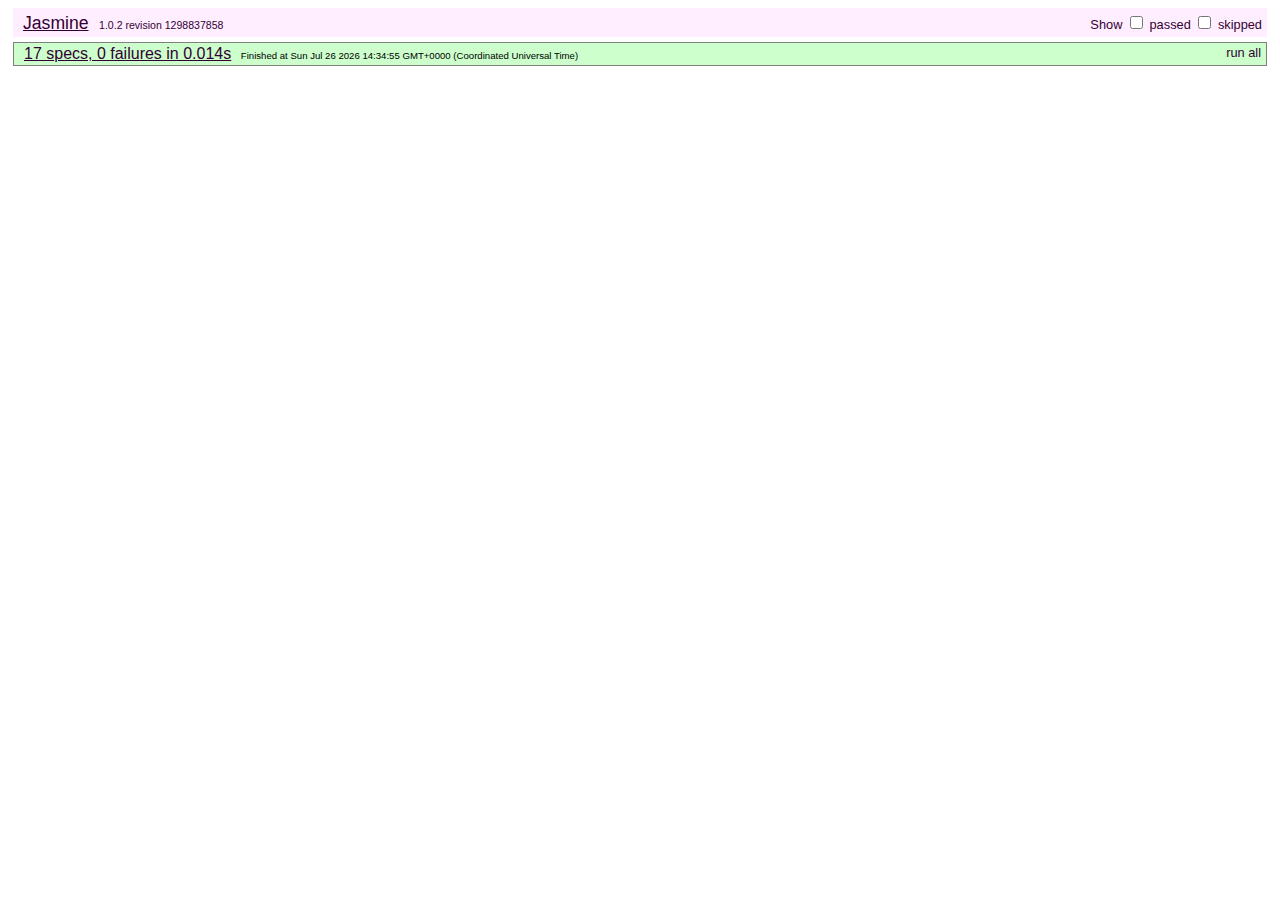
==== SpecRunner.html @ eef5bf32 "Adding velocity calculation for updating nodes positions" ====
<!DOCTYPE HTML PUBLIC "-//W3C//DTD HTML 4.01 Transitional//EN"
  "http://www.w3.org/TR/html4/loose.dtd">
<html>
<head>
  <title>Jasmine Test Runner</title>
  <link rel="stylesheet" type="text/css" href="lib/jasmine-1.0.2/jasmine.css">
  <script type="text/javascript" src="lib/jasmine-1.0.2/jasmine.js"></script>
  <script type="text/javascript" src="lib/jasmine-1.0.2/jasmine-html.js"></script>
  <script type="text/javascript" src="lib/jquery-1.6.1.min.js"></script>
  <script type="text/javascript" src="lib/underscore.js"></script>

  <!-- include source files here... -->
  <script type="text/javascript" src="src/Array.js"></script>
  <script type="text/javascript" src="src/Node.js"></script>
  <script type="text/javascript" src="src/LocationRandomizer.js"></script>
  <script type="text/javascript" src="src/Vector.js"></script>
  <script type="text/javascript" src="src/CoulombRepulsion.js"></script>
  <script type="text/javascript" src="src/HookeAttraction.js"></script>
  <script type="text/javascript" src="src/NodesCreator.js"></script>
  <script type="text/javascript" src="src/GraphDrawer.js"></script>

  <!-- include spec files here... -->
  <script type="text/javascript" src="spec/ArraySpec.js"></script>
  <script type="text/javascript" src="spec/SpecHelper.js"></script>
  <script type="text/javascript" src="spec/NodeSpec.js"></script>
  <script type="text/javascript" src="spec/LocationRandomizerSpec.js"></script>
  <script type="text/javascript" src="spec/VectorSpec.js"></script>
  <script type="text/javascript" src="spec/CoulombRepulsionSpec.js"></script>
  <script type="text/javascript" src="spec/HookeAttractionSpec.js"></script>
  <script type="text/javascript" src="spec/NodesCreatorSpec.js"></script>
  <script type="text/javascript" src="spec/GraphDrawerSpec.js"></script>

</head>
<body>

<script type="text/javascript">
  jasmine.getEnv().addReporter(new jasmine.TrivialReporter());
  jasmine.getEnv().execute();
</script>

</body>
</html>
---- lib/jasmine-1.0.2/jasmine.css ----
body {
  font-family: "Helvetica Neue Light", "Lucida Grande", "Calibri", "Arial", sans-serif;
}


.jasmine_reporter a:visited, .jasmine_reporter a {
  color: #303; 
}

.jasmine_reporter a:hover, .jasmine_reporter a:active {
  color: blue; 
}

.run_spec {
  float:right;
  padding-right: 5px;
  font-size: .8em;
  text-decoration: none;
}

.jasmine_reporter {
  margin: 0 5px;
}

.banner {
  color: #303;
  background-color: #fef;
  padding: 5px;
}

.logo {
  float: left;
  font-size: 1.1em;
  padding-left: 5px;
}

.logo .version {
  font-size: .6em;
  padding-left: 1em;
}

.runner.running {
  background-color: yellow;
}


.options {
  text-align: right;
  font-size: .8em;
}




.suite {
  border: 1px outset gray;
  margin: 5px 0;
  padding-left: 1em;
}

.suite .suite {
  margin: 5px; 
}

.suite.passed {
  background-color: #dfd;
}

.suite.failed {
  background-color: #fdd;
}

.spec {
  margin: 5px;
  padding-left: 1em;
  clear: both;
}

.spec.failed, .spec.passed, .spec.skipped {
  padding-bottom: 5px;
  border: 1px solid gray;
}

.spec.failed {
  background-color: #fbb;
  border-color: red;
}

.spec.passed {
  background-color: #bfb;
  border-color: green;
}

.spec.skipped {
  background-color: #bbb;
}

.messages {
  border-left: 1px dashed gray;
  padding-left: 1em;
  padding-right: 1em;
}

.passed {
  background-color: #cfc;
  display: none;
}

.failed {
  background-color: #fbb;
}

.skipped {
  color: #777;
  background-color: #eee;
  display: none;
}


/*.resultMessage {*/
  /*white-space: pre;*/
/*}*/

.resultMessage span.result {
  display: block;
  line-height: 2em;
  color: black;
}

.resultMessage .mismatch {
  color: black;
}

.stackTrace {
  white-space: pre;
  font-size: .8em;
  margin-left: 10px;
  max-height: 5em;
  overflow: auto;
  border: 1px inset red;
  padding: 1em;
  background: #eef;
}

.finished-at {
  padding-left: 1em;
  font-size: .6em;
}

.show-passed .passed,
.show-skipped .skipped {
  display: block;
}


#jasmine_content {
  position:fixed;
  right: 100%;
}

.runner {
  border: 1px solid gray;
  display: block;
  margin: 5px 0;
  padding: 2px 0 2px 10px;
}
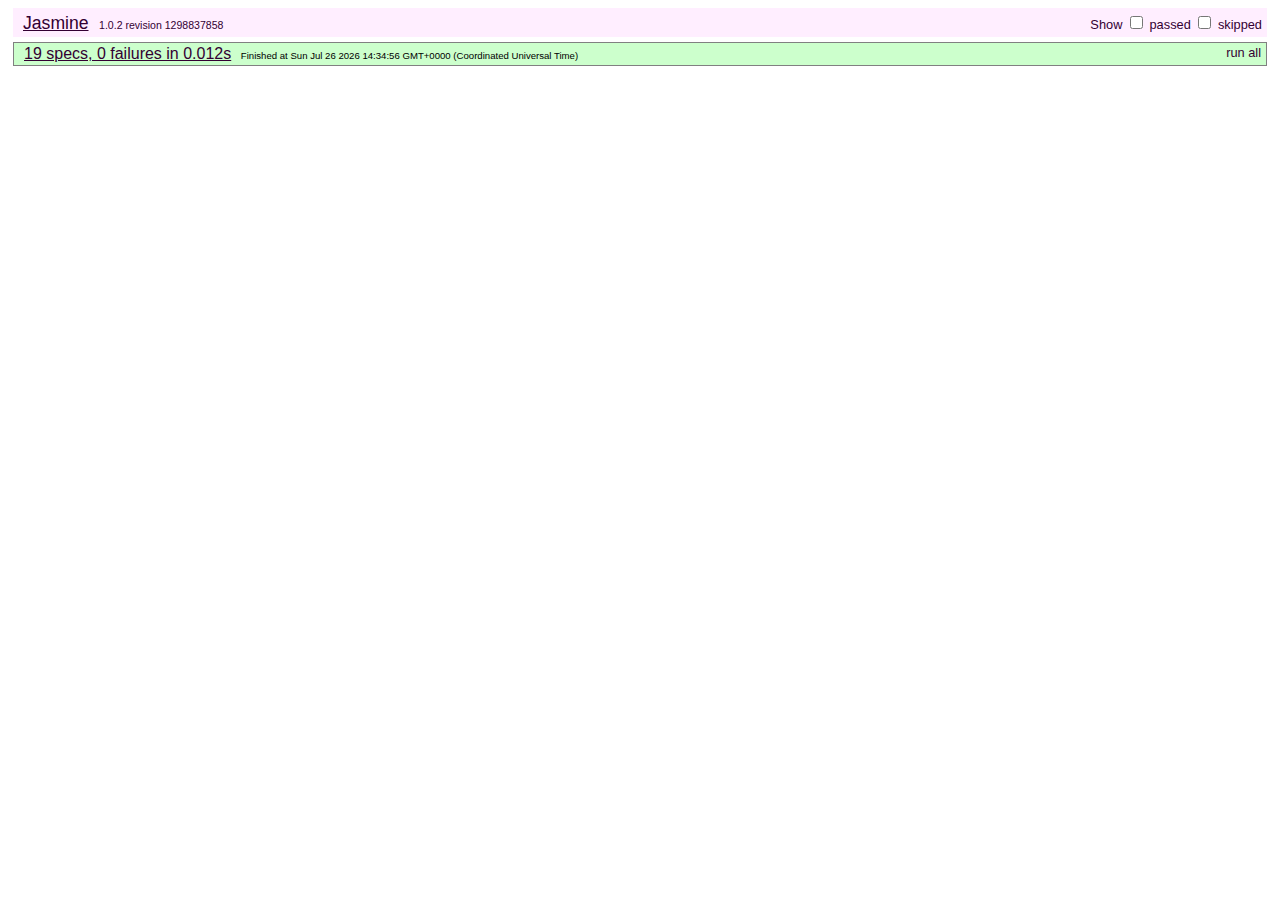
==== commit aced0e03: "Renamed the graph drawer to forces, which will do the calculations for each node" ====
--- a/SpecRunner.html
+++ b/SpecRunner.html
@@ -17,7 +17,7 @@
   <script type="text/javascript" src="src/CoulombRepulsion.js"></script>
   <script type="text/javascript" src="src/HookeAttraction.js"></script>
   <script type="text/javascript" src="src/NodesCreator.js"></script>
-  <script type="text/javascript" src="src/GraphDrawer.js"></script>
+  <script type="text/javascript" src="src/Forces.js"></script>
 
   <!-- include spec files here... -->
   <script type="text/javascript" src="spec/ArraySpec.js"></script>
@@ -28,7 +28,7 @@
   <script type="text/javascript" src="spec/CoulombRepulsionSpec.js"></script>
   <script type="text/javascript" src="spec/HookeAttractionSpec.js"></script>
   <script type="text/javascript" src="spec/NodesCreatorSpec.js"></script>
-  <script type="text/javascript" src="spec/GraphDrawerSpec.js"></script>
+  <script type="text/javascript" src="spec/ForcesSpec.js"></script>
 
 </head>
 <body>
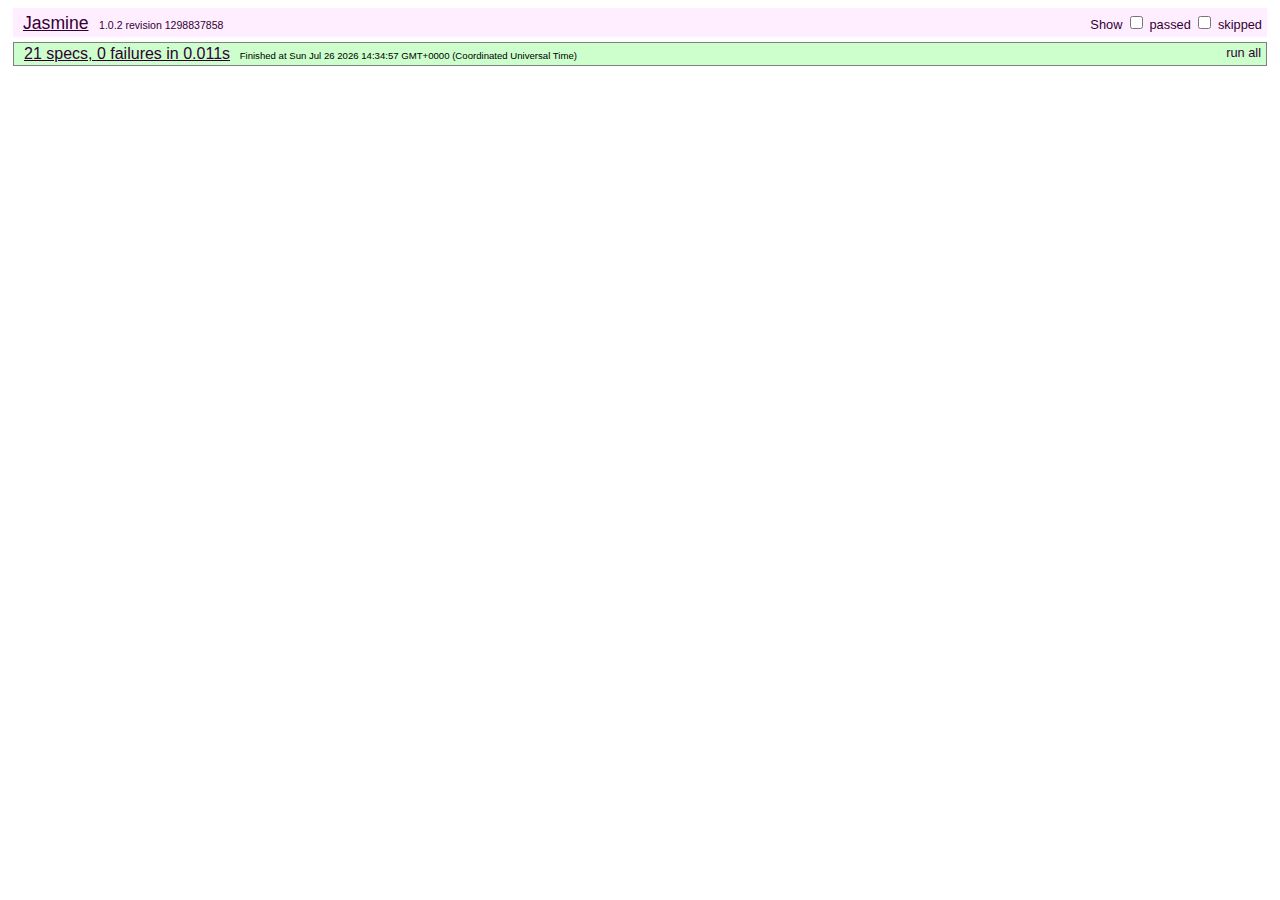
==== commit 9ddb1b09: "Adding graph drawer" ====
--- a/SpecRunner.html
+++ b/SpecRunner.html
@@ -18,6 +18,7 @@
   <script type="text/javascript" src="src/HookeAttraction.js"></script>
   <script type="text/javascript" src="src/NodesCreator.js"></script>
   <script type="text/javascript" src="src/Forces.js"></script>
+  <script type="text/javascript" src="src/GraphDrawer.js"></script>
 
   <!-- include spec files here... -->
   <script type="text/javascript" src="spec/ArraySpec.js"></script>
@@ -29,6 +30,7 @@
   <script type="text/javascript" src="spec/HookeAttractionSpec.js"></script>
   <script type="text/javascript" src="spec/NodesCreatorSpec.js"></script>
   <script type="text/javascript" src="spec/ForcesSpec.js"></script>
+  <script type="text/javascript" src="spec/GraphDrawerSpec.js"></script>
 
 </head>
 <body>
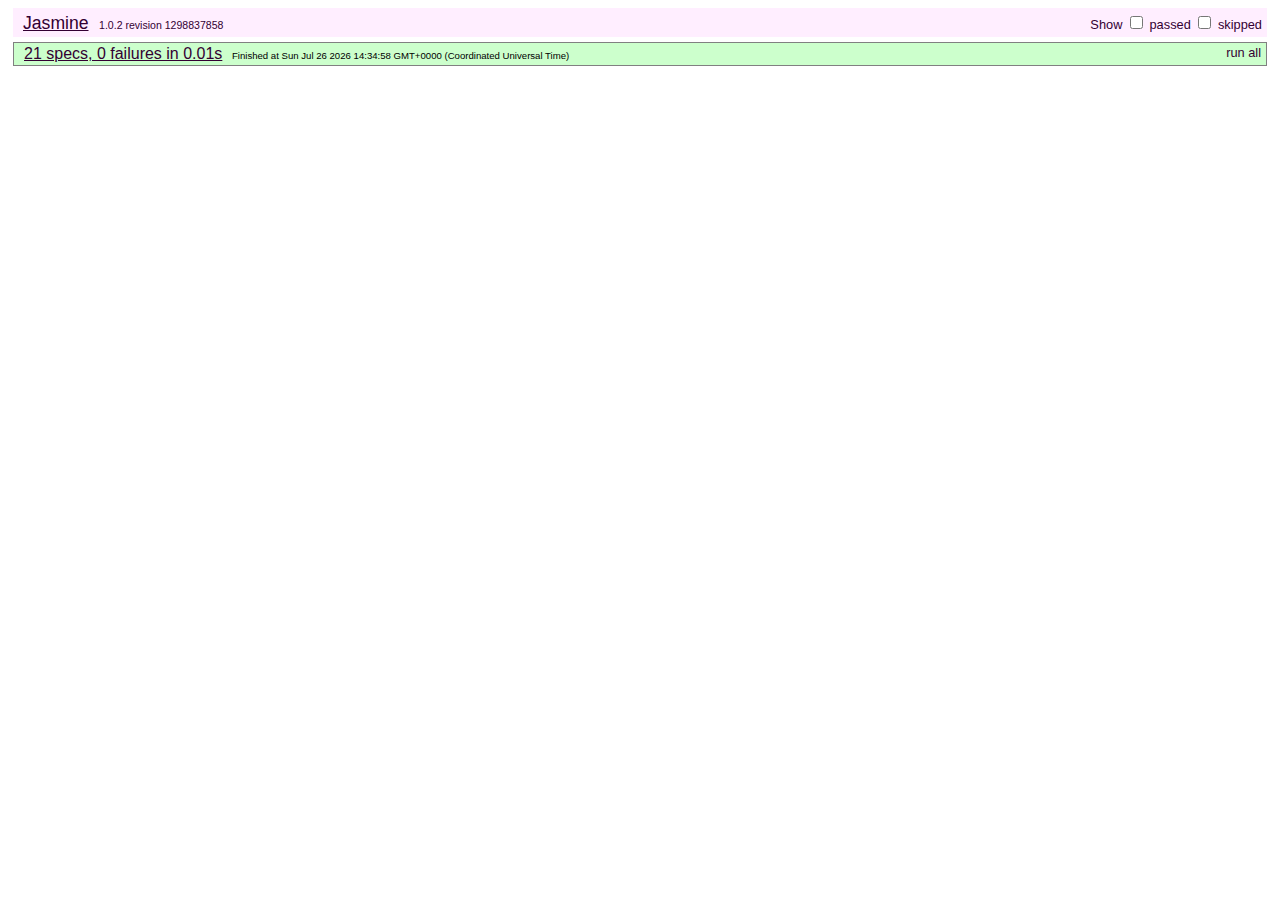
==== commit 7f1d7104: "Added the whole thing to index. Still need to figure out how to multiply two vectors" ====
--- a/SpecRunner.html
+++ b/SpecRunner.html
@@ -18,7 +18,7 @@
   <script type="text/javascript" src="src/HookeAttraction.js"></script>
   <script type="text/javascript" src="src/NodesCreator.js"></script>
   <script type="text/javascript" src="src/Forces.js"></script>
-  <script type="text/javascript" src="src/GraphDrawer.js"></script>
+  <script type="text/javascript" src="src/ForceLocationCalculator.js"></script>
 
   <!-- include spec files here... -->
   <script type="text/javascript" src="spec/ArraySpec.js"></script>
@@ -30,7 +30,7 @@
   <script type="text/javascript" src="spec/HookeAttractionSpec.js"></script>
   <script type="text/javascript" src="spec/NodesCreatorSpec.js"></script>
   <script type="text/javascript" src="spec/ForcesSpec.js"></script>
-  <script type="text/javascript" src="spec/GraphDrawerSpec.js"></script>
+  <script type="text/javascript" src="spec/ForceLocationCalculatorSpec.js"></script>
 
 </head>
 <body>
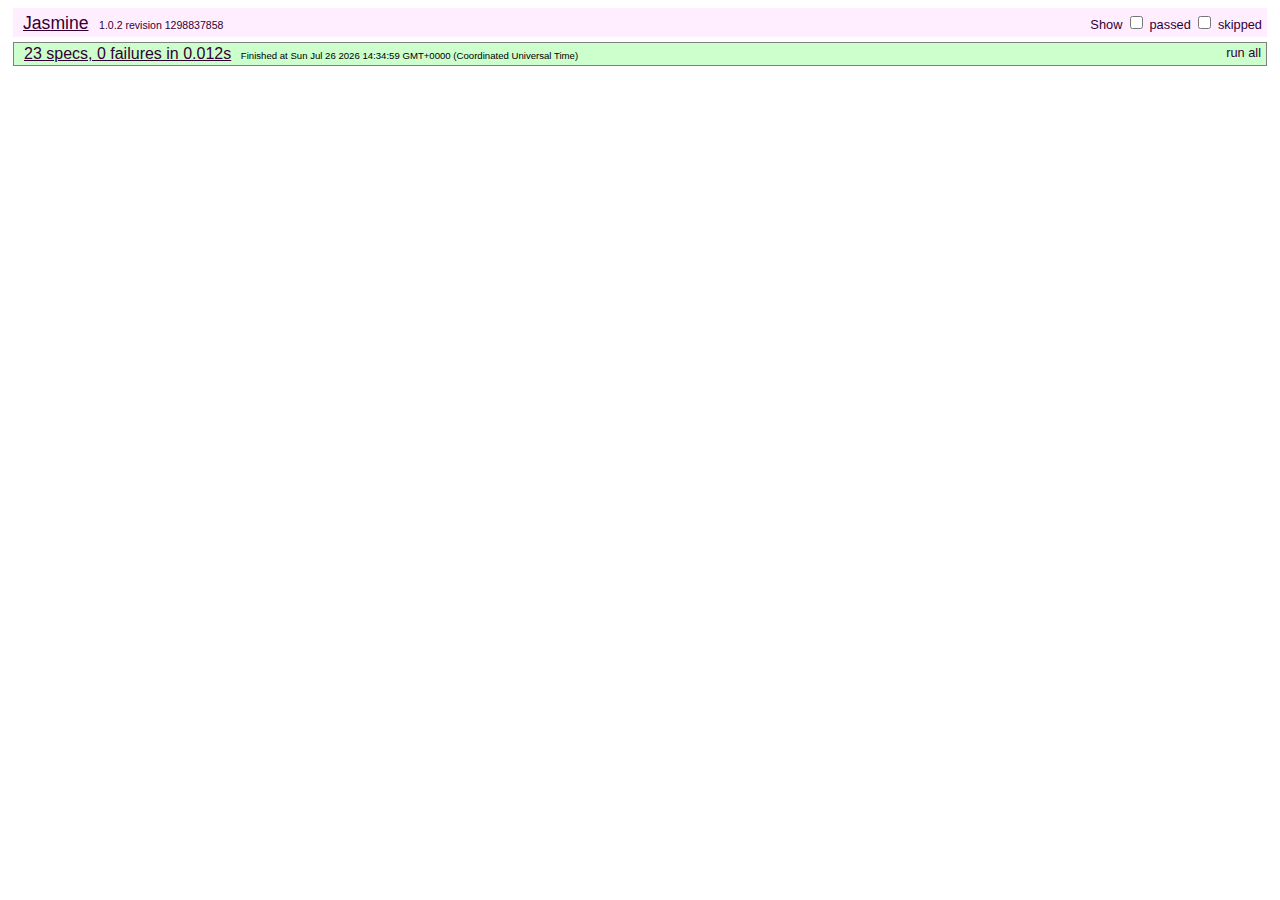
==== commit 327da1f1: "Created a css, abstracted the implementation of main and the strategy creation of nodes" ====
--- a/SpecRunner.html
+++ b/SpecRunner.html
@@ -19,6 +19,8 @@
   <script type="text/javascript" src="src/NodesCreator.js"></script>
   <script type="text/javascript" src="src/Forces.js"></script>
   <script type="text/javascript" src="src/ForceLocationCalculator.js"></script>
+  <script type="text/javascript" src="src/NodesDrawer.js"></script>
+  <script type="text/javascript" src="src/FanNodeCreator.js"></script>
 
   <!-- include spec files here... -->
   <script type="text/javascript" src="spec/ArraySpec.js"></script>
@@ -31,6 +33,8 @@
   <script type="text/javascript" src="spec/NodesCreatorSpec.js"></script>
   <script type="text/javascript" src="spec/ForcesSpec.js"></script>
   <script type="text/javascript" src="spec/ForceLocationCalculatorSpec.js"></script>
+  <script type="text/javascript" src="spec/NodesDrawerSpec.js"></script>
+  <script type="text/javascript" src="spec/FanNodeCreatorSpec.js"></script>
 
 </head>
 <body>
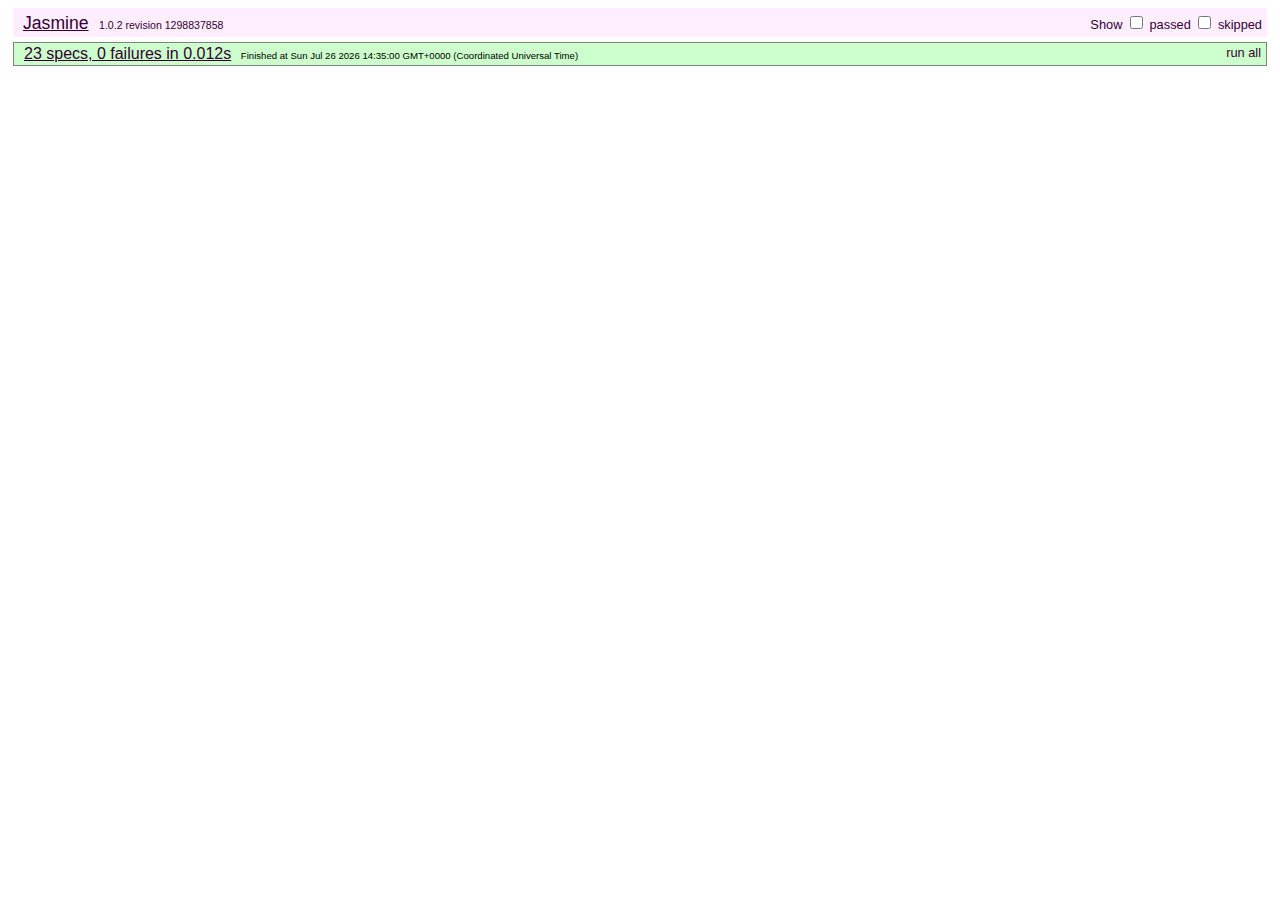
==== commit 2742bb1a: "Renaming the nodes creator from fan to flat" ====
--- a/SpecRunner.html
+++ b/SpecRunner.html
@@ -20,7 +20,7 @@
   <script type="text/javascript" src="src/Forces.js"></script>
   <script type="text/javascript" src="src/ForceLocationCalculator.js"></script>
   <script type="text/javascript" src="src/NodesDrawer.js"></script>
-  <script type="text/javascript" src="src/FanNodeCreator.js"></script>
+  <script type="text/javascript" src="src/FlatNodeCreator.js"></script>
 
   <!-- include spec files here... -->
   <script type="text/javascript" src="spec/ArraySpec.js"></script>
@@ -34,7 +34,7 @@
   <script type="text/javascript" src="spec/ForcesSpec.js"></script>
   <script type="text/javascript" src="spec/ForceLocationCalculatorSpec.js"></script>
   <script type="text/javascript" src="spec/NodesDrawerSpec.js"></script>
-  <script type="text/javascript" src="spec/FanNodeCreatorSpec.js"></script>
+  <script type="text/javascript" src="spec/FlatNodeCreatorSpec.js"></script>
 
 </head>
 <body>
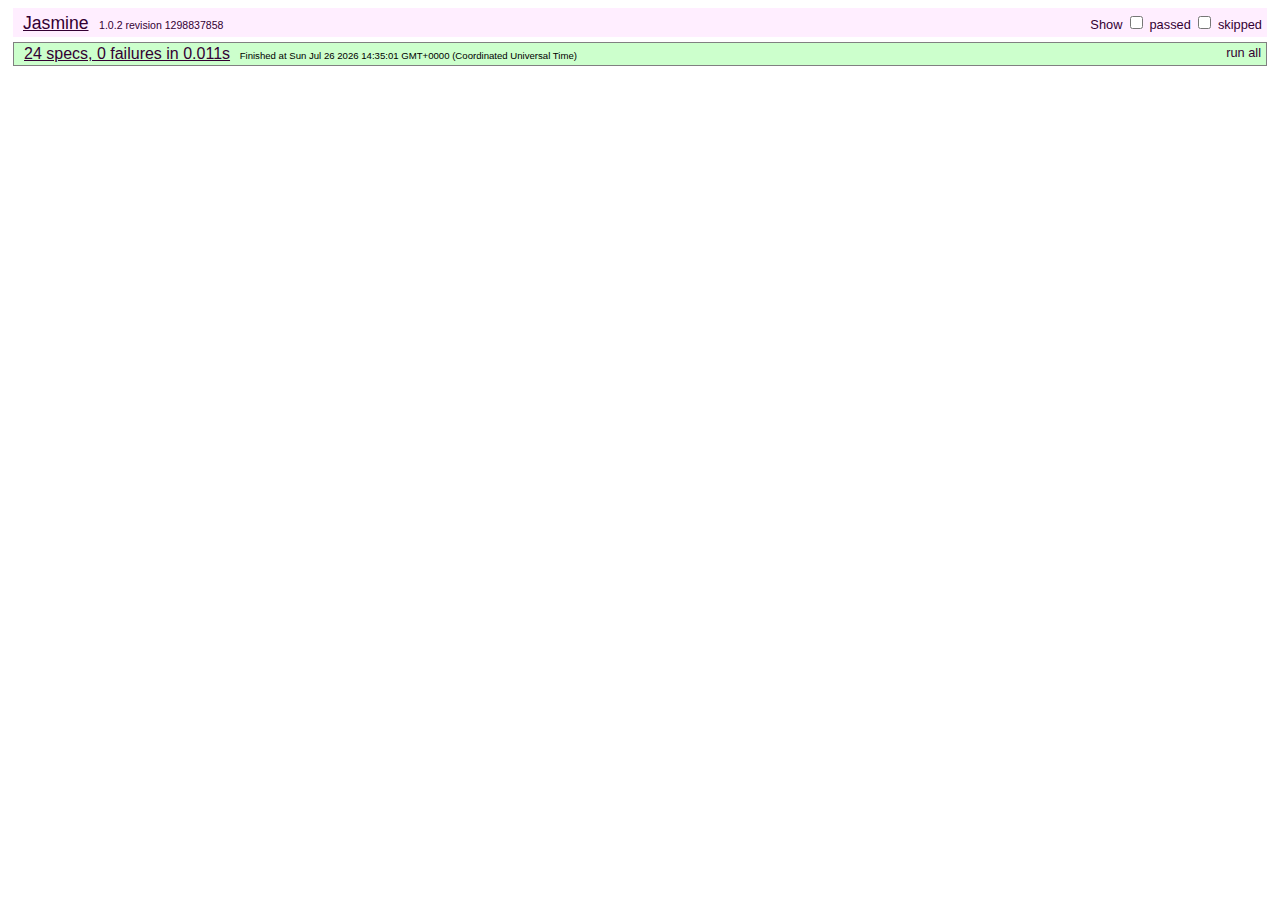
==== commit b3c20a48: "Added the binary node creator" ====
--- a/SpecRunner.html
+++ b/SpecRunner.html
@@ -21,6 +21,7 @@
   <script type="text/javascript" src="src/ForceLocationCalculator.js"></script>
   <script type="text/javascript" src="src/NodesDrawer.js"></script>
   <script type="text/javascript" src="src/FlatNodeCreator.js"></script>
+  <script type="text/javascript" src="src/BinaryNodeCreator.js"></script>
 
   <!-- include spec files here... -->
   <script type="text/javascript" src="spec/ArraySpec.js"></script>
@@ -35,6 +36,7 @@
   <script type="text/javascript" src="spec/ForceLocationCalculatorSpec.js"></script>
   <script type="text/javascript" src="spec/NodesDrawerSpec.js"></script>
   <script type="text/javascript" src="spec/FlatNodeCreatorSpec.js"></script>
+  <script type="text/javascript" src="spec/BinaryNodeCreatorSpec.js"></script>
 
 </head>
 <body>
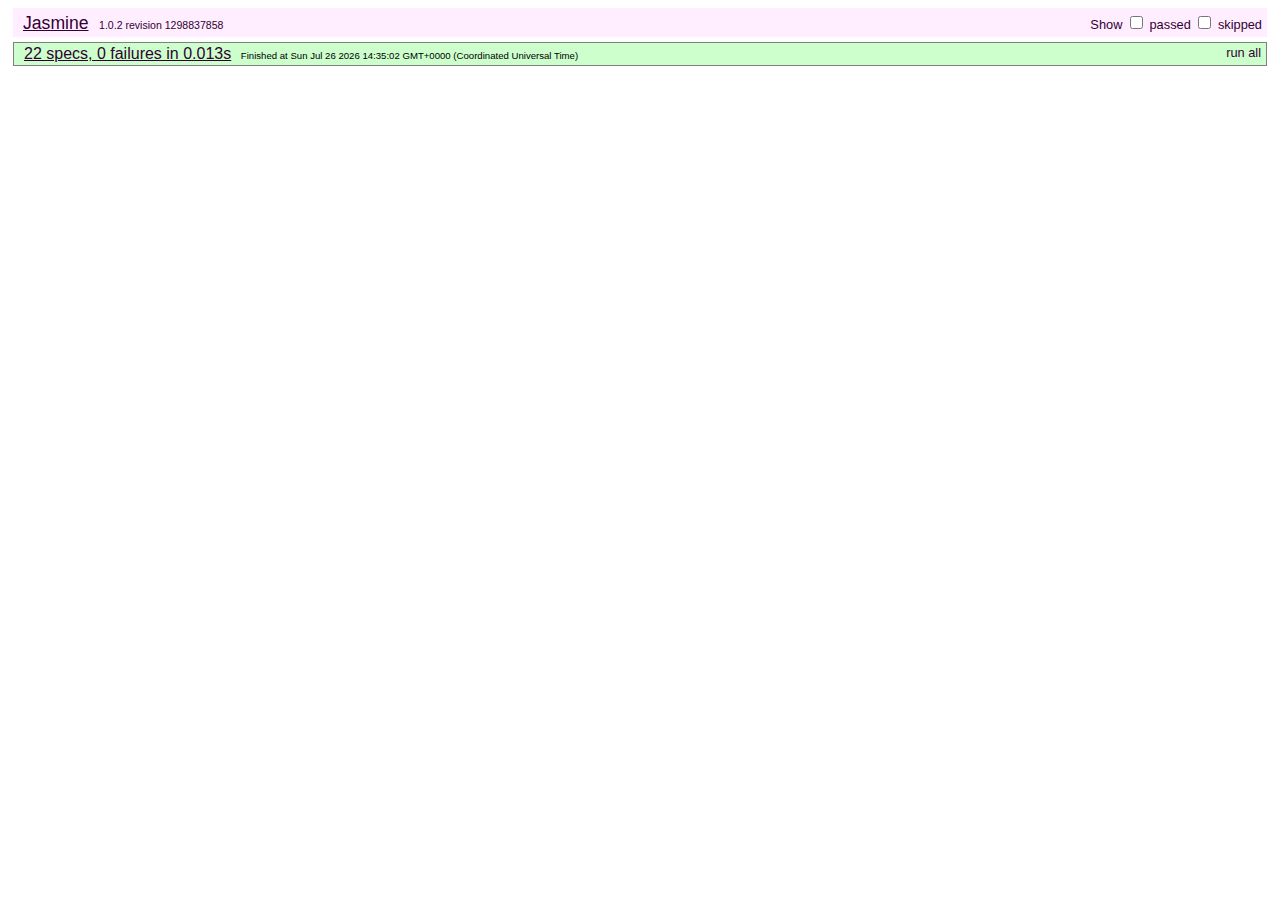
==== commit 80a48749: "Adding rack in order to deploy to heroku." ====
--- a/SpecRunner.html
+++ b/SpecRunner.html
@@ -6,22 +6,22 @@
   <link rel="stylesheet" type="text/css" href="lib/jasmine-1.0.2/jasmine.css">
   <script type="text/javascript" src="lib/jasmine-1.0.2/jasmine.js"></script>
   <script type="text/javascript" src="lib/jasmine-1.0.2/jasmine-html.js"></script>
-  <script type="text/javascript" src="lib/jquery-1.6.1.min.js"></script>
-  <script type="text/javascript" src="lib/underscore.js"></script>
+  <script type="text/javascript" src="public/js/jquery-1.6.1.min.js"></script>
+  <script type="text/javascript" src="public/js/underscore.js"></script>
 
   <!-- include source files here... -->
-  <script type="text/javascript" src="src/Array.js"></script>
-  <script type="text/javascript" src="src/Node.js"></script>
-  <script type="text/javascript" src="src/LocationRandomizer.js"></script>
-  <script type="text/javascript" src="src/Vector.js"></script>
-  <script type="text/javascript" src="src/CoulombRepulsion.js"></script>
-  <script type="text/javascript" src="src/HookeAttraction.js"></script>
-  <script type="text/javascript" src="src/NodesCreator.js"></script>
-  <script type="text/javascript" src="src/Forces.js"></script>
-  <script type="text/javascript" src="src/ForceLocationCalculator.js"></script>
-  <script type="text/javascript" src="src/NodesDrawer.js"></script>
-  <script type="text/javascript" src="src/FlatNodeCreator.js"></script>
-  <script type="text/javascript" src="src/BinaryNodeCreator.js"></script>
+  <script type="text/javascript" src="public/js/Array.js"></script>
+  <script type="text/javascript" src="public/js/Node.js"></script>
+  <script type="text/javascript" src="public/js/LocationRandomizer.js"></script>
+  <script type="text/javascript" src="public/js/Vector.js"></script>
+  <script type="text/javascript" src="public/js/CoulombRepulsion.js"></script>
+  <script type="text/javascript" src="public/js/HookeAttraction.js"></script>
+  <script type="text/javascript" src="public/js/NodesCreator.js"></script>
+  <script type="text/javascript" src="public/js/Forces.js"></script>
+  <script type="text/javascript" src="public/js/ForceLocationCalculator.js"></script>
+  <script type="text/javascript" src="public/js/NodesDrawer.js"></script>
+  <script type="text/javascript" src="public/js/FlatNodeCreator.js"></script>
+  <script type="text/javascript" src="public/js/BinaryNodeCreator.js"></script>
 
   <!-- include spec files here... -->
   <script type="text/javascript" src="spec/ArraySpec.js"></script>
